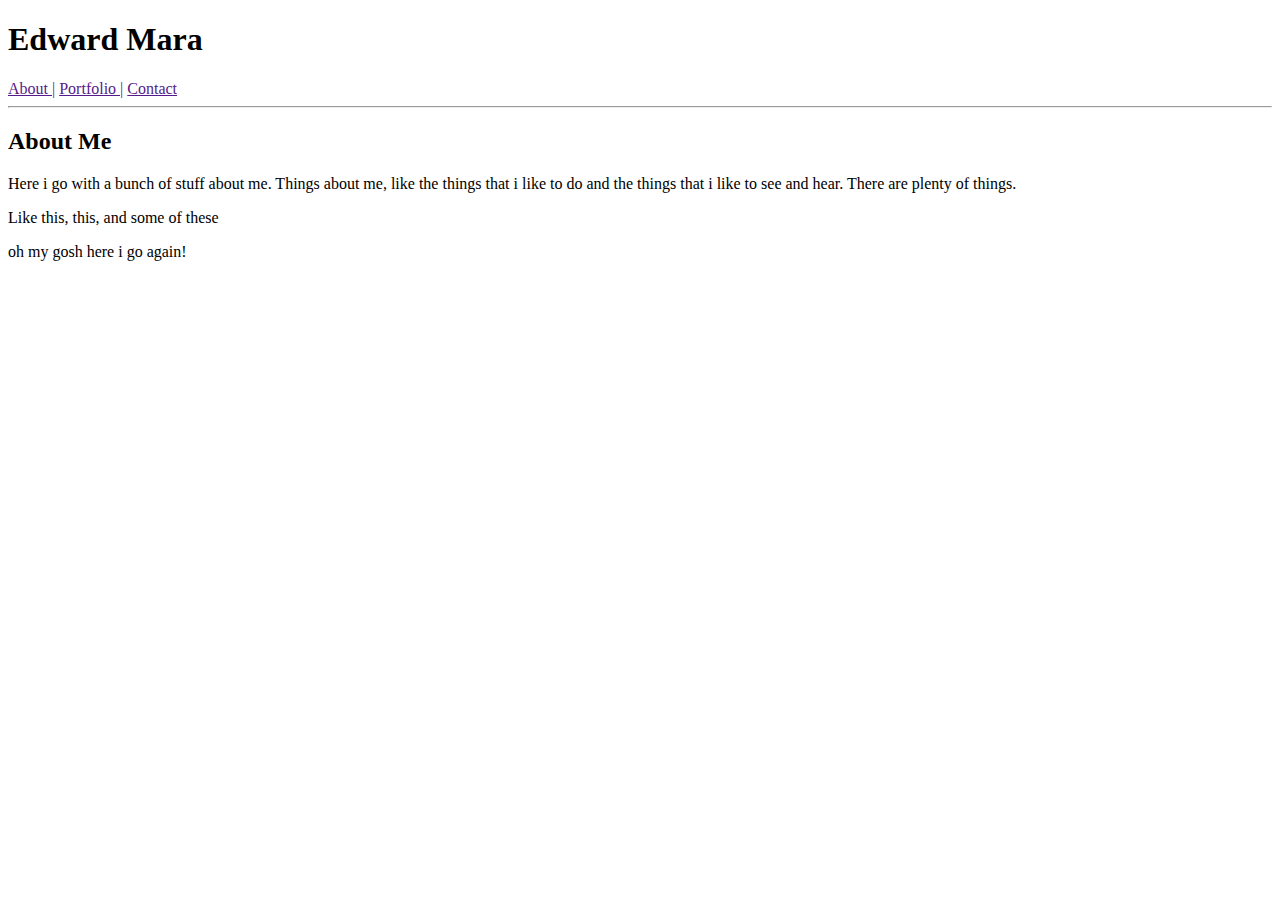
==== index.html @ 0352cc67 "first index.html commit" ====
<!DOCTYPE html>
<head>
    <title>Edward Mara</title>
    <!-- Insert Style-->
    
</head>

<body>
    <!--
        My name at the top
    -->
    <header>
        <h1>Edward Mara</h1>
    </header>
    
    <!--
        Navigation bar
    -->
    <nav>
        <a href="">About |</a>
        <a href="">Portfolio |</a>
        <a href="">Contact</a>
    </nav>
    
    <!--
        About Me and bio
    -->
    <hr>
    
    <article>
        <h2>About Me</h2>
        <p>Here i go with a bunch of stuff about me.  Things about me, like the things that i like to do and the things that i like to see and hear.  There are plenty of things.</p>
        <p>Like this, this, and some of these</p>
        <p>oh my gosh here i go again!</p>
    </article>
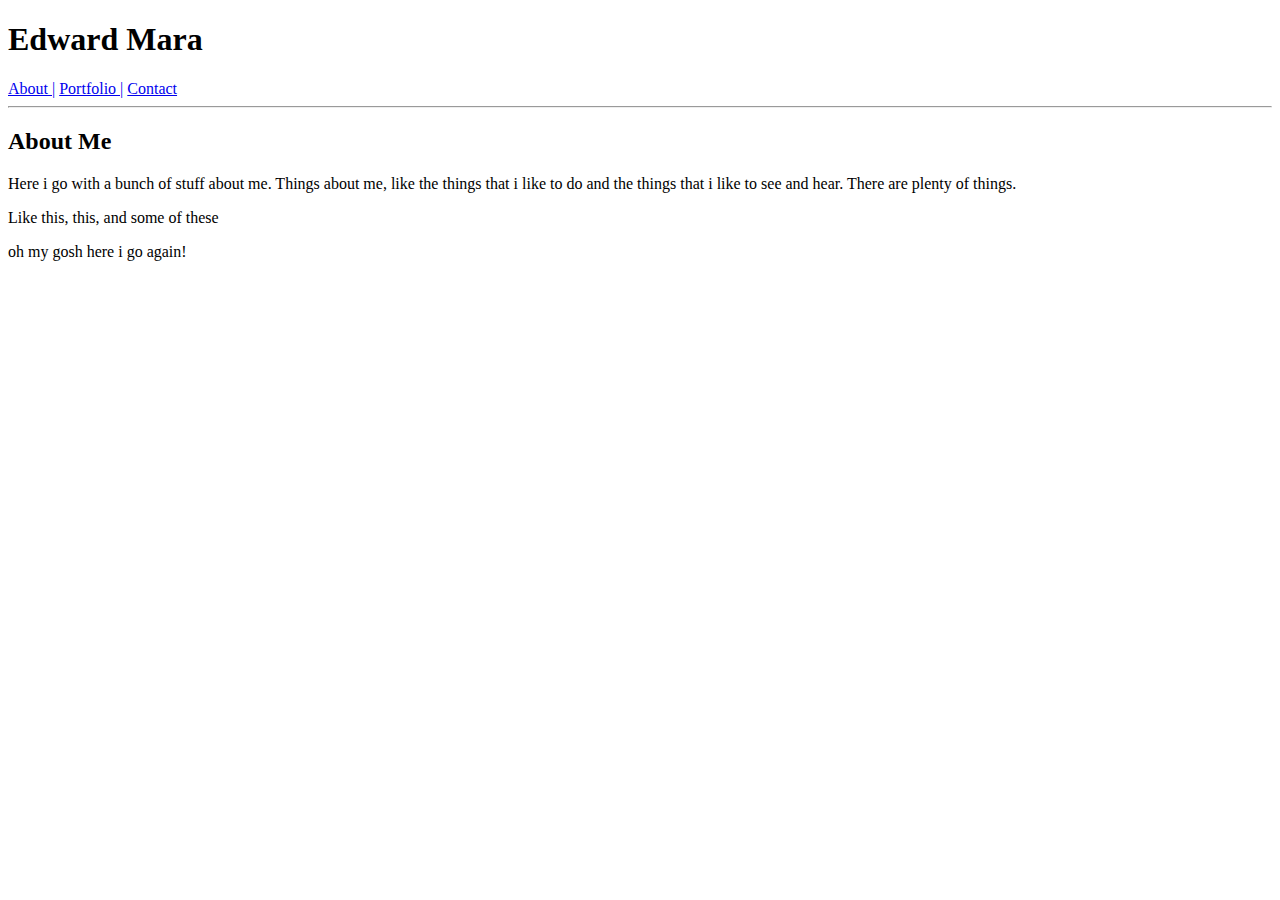
==== commit a78f6792: "implement links to nav bar" ====
--- a/index.html
+++ b/index.html
@@ -6,30 +6,37 @@
 </head>
 
 <body>
-    <!--
-        My name at the top
-    -->
     <header>
-        <h1>Edward Mara</h1>
+        <!--
+            My name at the top
+        -->
+        <div>
+            <h1>Edward Mara</h1>
+        </div>
+        <!--
+            Navigation bar
+        -->
+        <div>
+            <a href="index.html">About |</a>
+            <a href="portfolio.html">Portfolio |</a>
+            <a href="contact.html">Contact</a>
+        </div>
     </header>
     
-    <!--
-        Navigation bar
-    -->
-    <nav>
-        <a href="">About |</a>
-        <a href="">Portfolio |</a>
-        <a href="">Contact</a>
-    </nav>
     
     <!--
         About Me and bio
     -->
     <hr>
     
-    <article>
+    <section>
+        <div>
         <h2>About Me</h2>
+        </div>
+
+        <div>
         <p>Here i go with a bunch of stuff about me.  Things about me, like the things that i like to do and the things that i like to see and hear.  There are plenty of things.</p>
         <p>Like this, this, and some of these</p>
         <p>oh my gosh here i go again!</p>
-    </article>
+        </div>
+    </section>
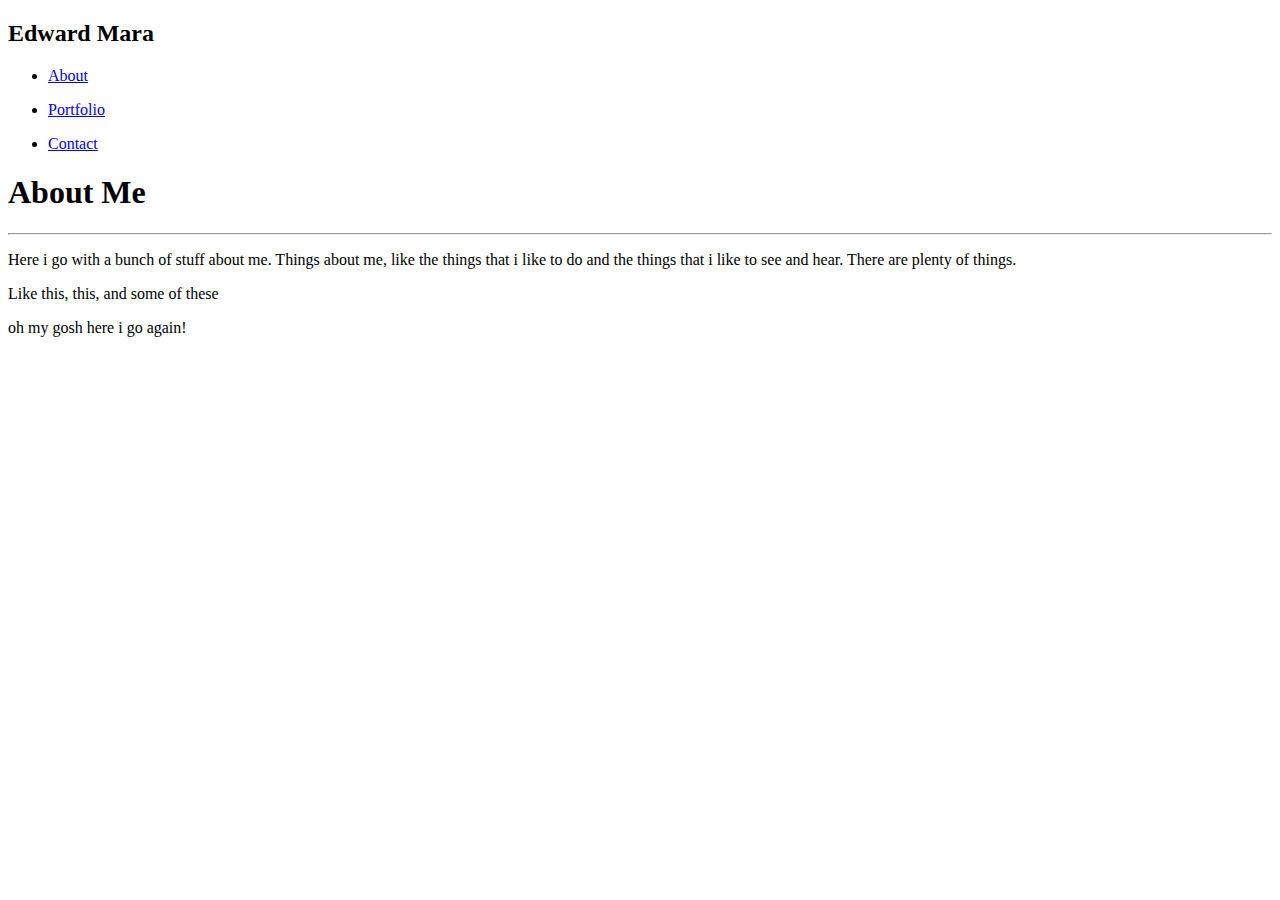
==== commit 2be84f4c: "add class name; navBar, header, wrapper, container, and footer" ====
--- a/index.html
+++ b/index.html
@@ -2,6 +2,8 @@
 <head>
     <title>Edward Mara</title>
     <!-- Insert Style-->
+    <link rel="stylesheet" href="assets/css/style.css">
+    
     
 </head>
 
@@ -10,33 +12,47 @@
         <!--
             My name at the top
         -->
-        <div>
-            <h1>Edward Mara</h1>
-        </div>
+        <div class="header">
+            <div class="myName">
+                <h2>Edward Mara</h2>
+            </div>
         <!--
             Navigation bar
         -->
-        <div>
-            <a href="index.html">About |</a>
-            <a href="portfolio.html">Portfolio |</a>
-            <a href="contact.html">Contact</a>
-        </div>
+        <nav class='navBar'>
+            <ul>
+                <li><a href="index.html"><p>About</p></a></li>
+                <li><a href="portfolio.html"><p>Portfolio</p></a></li>
+                <li><a href="contact.html"><p>Contact</p></a></li>
+            </ul>
+        </nav>
     </header>
     
     
     <!--
         About Me and bio
     -->
-    <hr>
     
-    <section>
-        <div>
-        <h2>About Me</h2>
+    
+    <div class="wrapper">
+        <div class="content">
+            <section class="container">
+                <h1>About Me</h1>
+                <hr>
+                <div class="content-body">
+                    <p>Here i go with a bunch of stuff about me.  Things about me, like the things that i like to do and the things that i like to see and hear.  There are plenty of things.</p>
+                    <p>Like this, this, and some of these</p>
+                    <p>oh my gosh here i go again!</p>
+                </div>
+
+        
+        
+            </section>
         </div>
+    </div>
 
-        <div>
-        <p>Here i go with a bunch of stuff about me.  Things about me, like the things that i like to do and the things that i like to see and hear.  There are plenty of things.</p>
-        <p>Like this, this, and some of these</p>
-        <p>oh my gosh here i go again!</p>
-        </div>
-    </section>
+    <footer class="footer">
+        
+    </footer>
+</body>
+</html>
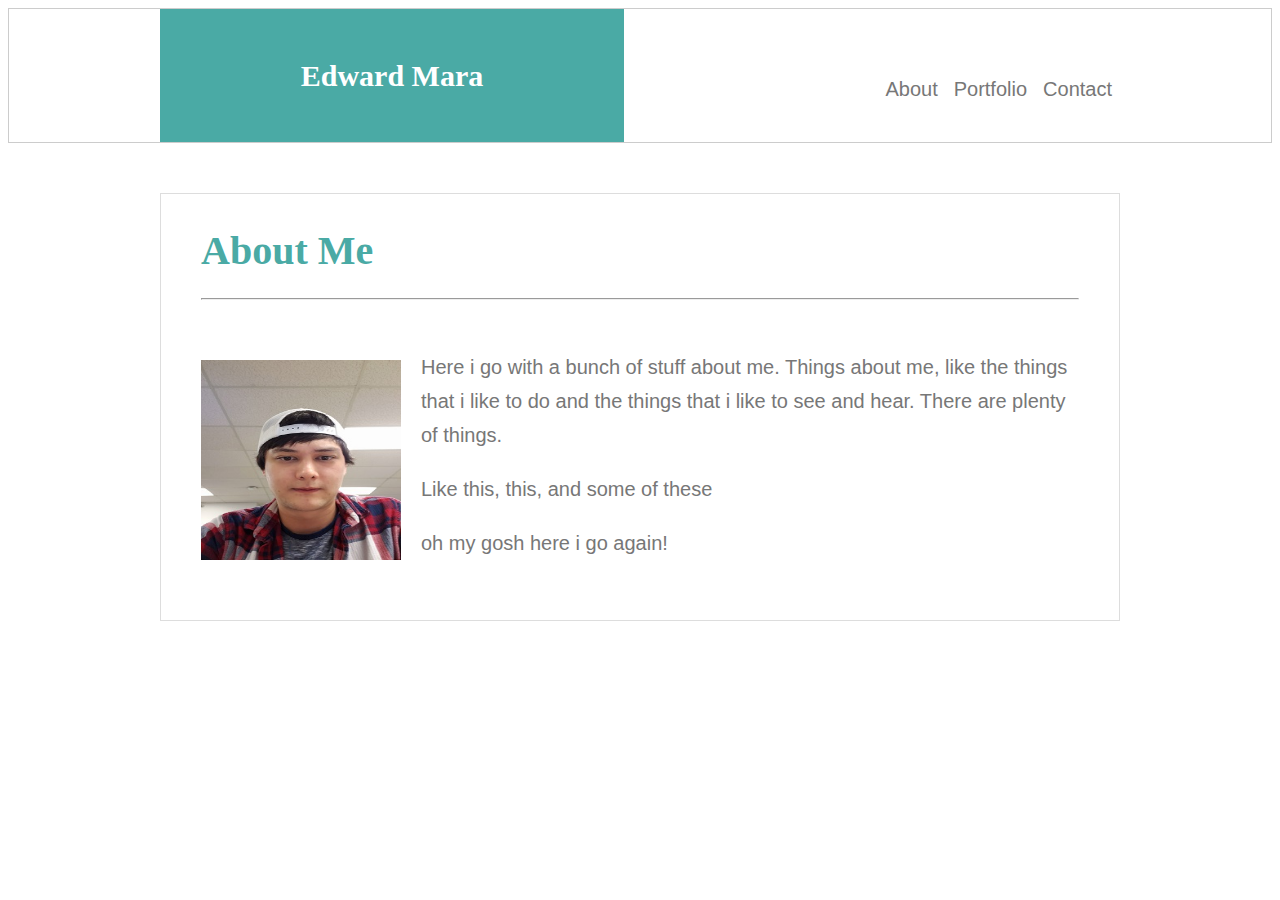
==== commit bc2a60f2: "added profile pic" ====
--- a/index.html
+++ b/index.html
@@ -40,6 +40,7 @@
                 <h1>About Me</h1>
                 <hr>
                 <div class="content-body">
+                    <img src="assets/images/me.jpg" alt="EdwardMara" class="pic">
                     <p>Here i go with a bunch of stuff about me.  Things about me, like the things that i like to do and the things that i like to see and hear.  There are plenty of things.</p>
                     <p>Like this, this, and some of these</p>
                     <p>oh my gosh here i go again!</p>
--- a/assets/css/style.css
+++ b/assets/css/style.css
@@ -0,0 +1,116 @@
+/* Teal color (used for headings and backgrounds): #4aaaa5
+
+Regular font color (used for paragraphs and all text besides the headings): #777777
+
+Main header background color: #ffffff
+
+Main header border color: #cccccc
+
+Footer background color: #666666
+
+Main content background color: #ffffff
+
+Main content border color: #dddddd */
+
+html{
+    padding:0;
+    height:100%;
+    margin:0;
+}
+
+body{
+    font-family: 'Arial', 'Helvetica Neue', Helvetica, sans-serif;
+    color: #777777;
+    font-size: 20px;
+    line-height: 34px;
+}
+
+h1,h2{
+    font-family: Georgia, 'Times New Roman', Times, serif;
+}
+
+h1{
+    margin: 0px 0px 30px 0px;
+    color: #4aaaa5;
+}
+
+h2{
+    text-align:center;
+    color: #ffffff;
+}
+
+
+header{
+    background: #ffffff;
+    background-position: top center;
+    background-size: 100%;
+    border: 1px solid #cccccc;
+}
+
+.header, .content{
+    max-width: 960px;
+    margin: 0 auto;
+}
+
+.myName{
+    max-width: 40%;
+    margin:0 auto;
+    float: left;
+    padding: 40px;
+    background-color: #4aaaa5;
+    width: 40%;
+    line-height:.1;
+
+}
+header::after {
+    content: "";
+    display: block;
+    clear: both;
+  }
+
+.navBar{
+    float: right;
+    margin-top: 15px;
+}
+
+.wrapper{
+    margin-bottom: -50px;
+    margin-top: 50px;
+    min-height:100%;
+}
+
+.container{
+    padding: 40px;
+    border: 1px solid #dddddd;
+}
+
+.content{
+    background: #ffffff;
+}
+
+.content-body{
+    padding-top: 20px;
+}
+
+ul{
+    list-style-type: none;
+    padding-inline-start: 0px;
+}
+
+li{
+    float:left;
+}
+
+li a{
+    display: block;
+    color:#777777;
+    padding:8px;
+    text-decoration: none;
+}
+
+.pic{
+    width: 200px;
+    height: 200px;
+    margin: 30px 20px 10px 0px;
+    float: left;
+}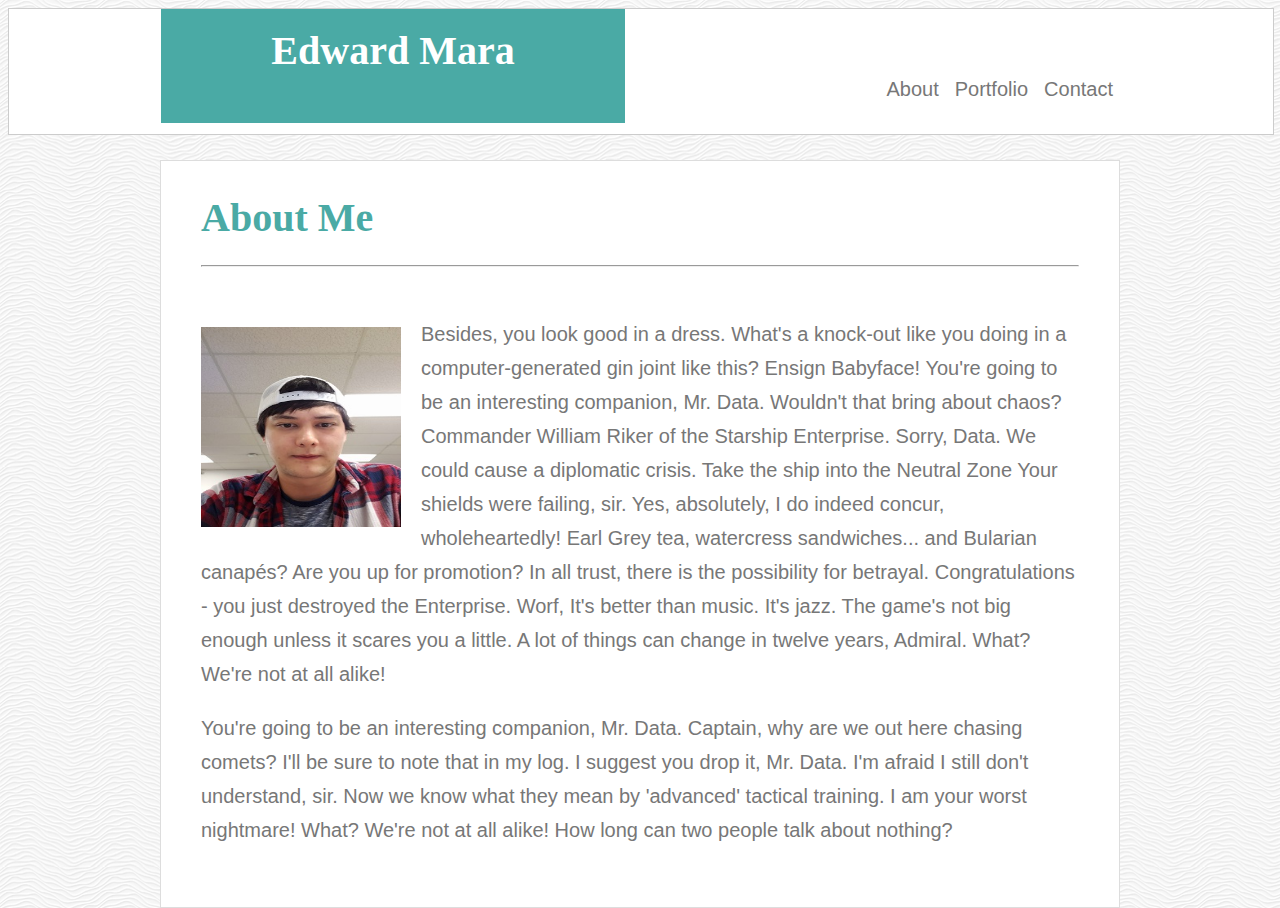
==== commit dfc5b8bb: "appllied style to content of all 3 pages" ====
--- a/index.html
+++ b/index.html
@@ -14,7 +14,7 @@
         -->
         <div class="header">
             <div class="myName">
-                <h2>Edward Mara</h2>
+                <h1 id="name">Edward Mara</h1>
             </div>
         <!--
             Navigation bar
@@ -26,6 +26,7 @@
                 <li><a href="contact.html"><p>Contact</p></a></li>
             </ul>
         </nav>
+    </div>
     </header>
     
     
@@ -36,19 +37,16 @@
     
     <div class="wrapper">
         <div class="content">
-            <section class="container">
+            <div class="container">
                 <h1>About Me</h1>
                 <hr>
                 <div class="content-body">
                     <img src="assets/images/me.jpg" alt="EdwardMara" class="pic">
-                    <p>Here i go with a bunch of stuff about me.  Things about me, like the things that i like to do and the things that i like to see and hear.  There are plenty of things.</p>
-                    <p>Like this, this, and some of these</p>
-                    <p>oh my gosh here i go again!</p>
+                    <p>Besides, you look good in a dress. What's a knock-out like you doing in a computer-generated gin joint like this? Ensign Babyface! You're going to be an interesting companion, Mr. Data. Wouldn't that bring about chaos? Commander William Riker of the Starship Enterprise. Sorry, Data. We could cause a diplomatic crisis. Take the ship into the Neutral Zone Your shields were failing, sir. Yes, absolutely, I do indeed concur, wholeheartedly! Earl Grey tea, watercress sandwiches... and Bularian canapés? Are you up for promotion? In all trust, there is the possibility for betrayal. Congratulations - you just destroyed the Enterprise. Worf, It's better than music. It's jazz. The game's not big enough unless it scares you a little. A lot of things can change in twelve years, Admiral. What? We're not at all alike!</p>
+                    
+                    <p>You're going to be an interesting companion, Mr. Data. Captain, why are we out here chasing comets? I'll be sure to note that in my log. I suggest you drop it, Mr. Data. I'm afraid I still don't understand, sir. Now we know what they mean by 'advanced' tactical training. I am your worst nightmare! What? We're not at all alike! How long can two people talk about nothing?</p>
                 </div>
-
-        
-        
-            </section>
+            </div>
         </div>
     </div>
 
--- a/assets/css/style.css
+++ b/assets/css/style.css
@@ -11,7 +11,8 @@
 Main content background color: #ffffff
 
 Main content border color: #dddddd */
-
+/*  */
+/* basically a minor reset */
 html{
     padding:0;
     height:100%;
@@ -23,21 +24,22 @@
     color: #777777;
     font-size: 20px;
     line-height: 34px;
+    background-image: url("../images/white-waves.png")
 }
 
-h1,h2{
-    font-family: Georgia, 'Times New Roman', Times, serif;
-}
+
 
 h1{
+    font-family: Georgia, 'Times New Roman', Times, serif;
+    
     margin: 0px 0px 30px 0px;
     color: #4aaaa5;
 }
+#name{
+    color: #ffffff;
+    text-align:center;
+}
 
-h2{
-    text-align:center;
-    color: #ffffff;
-}
 
 
 header{
@@ -45,14 +47,16 @@
     background-position: top center;
     background-size: 100%;
     border: 1px solid #cccccc;
+    width:100%;
 }
 
 .header, .content{
     max-width: 960px;
     margin: 0 auto;
 }
-
+/* name with teal */
 .myName{
+    /* height:100%; */
     max-width: 40%;
     margin:0 auto;
     float: left;
@@ -60,8 +64,10 @@
     background-color: #4aaaa5;
     width: 40%;
     line-height:.1;
+    color:#ffffff;
 
 }
+/* After header content */
 header::after {
     content: "";
     display: block;
@@ -72,31 +78,32 @@
     float: right;
     margin-top: 15px;
 }
-
+/* whitespace around about me */
 .wrapper{
-    margin-bottom: -50px;
-    margin-top: 50px;
+    margin-bottom: -25px;
+    margin-top: 25px;
     min-height:100%;
 }
 
 .container{
     padding: 40px;
     border: 1px solid #dddddd;
+    background: #ffffff;
 }
 
-.content{
-    background: #ffffff;
-}
+
 
 .content-body{
     padding-top: 20px;
 }
 
+/* Remove bullets from ul */
 ul{
     list-style-type: none;
     padding-inline-start: 0px;
 }
 
+/* nav bar links */
 li{
     float:left;
 }
@@ -113,4 +120,7 @@
     height: 200px;
     margin: 30px 20px 10px 0px;
     float: left;
+}
+.button{
+    background-color:#4aaaa5;
 }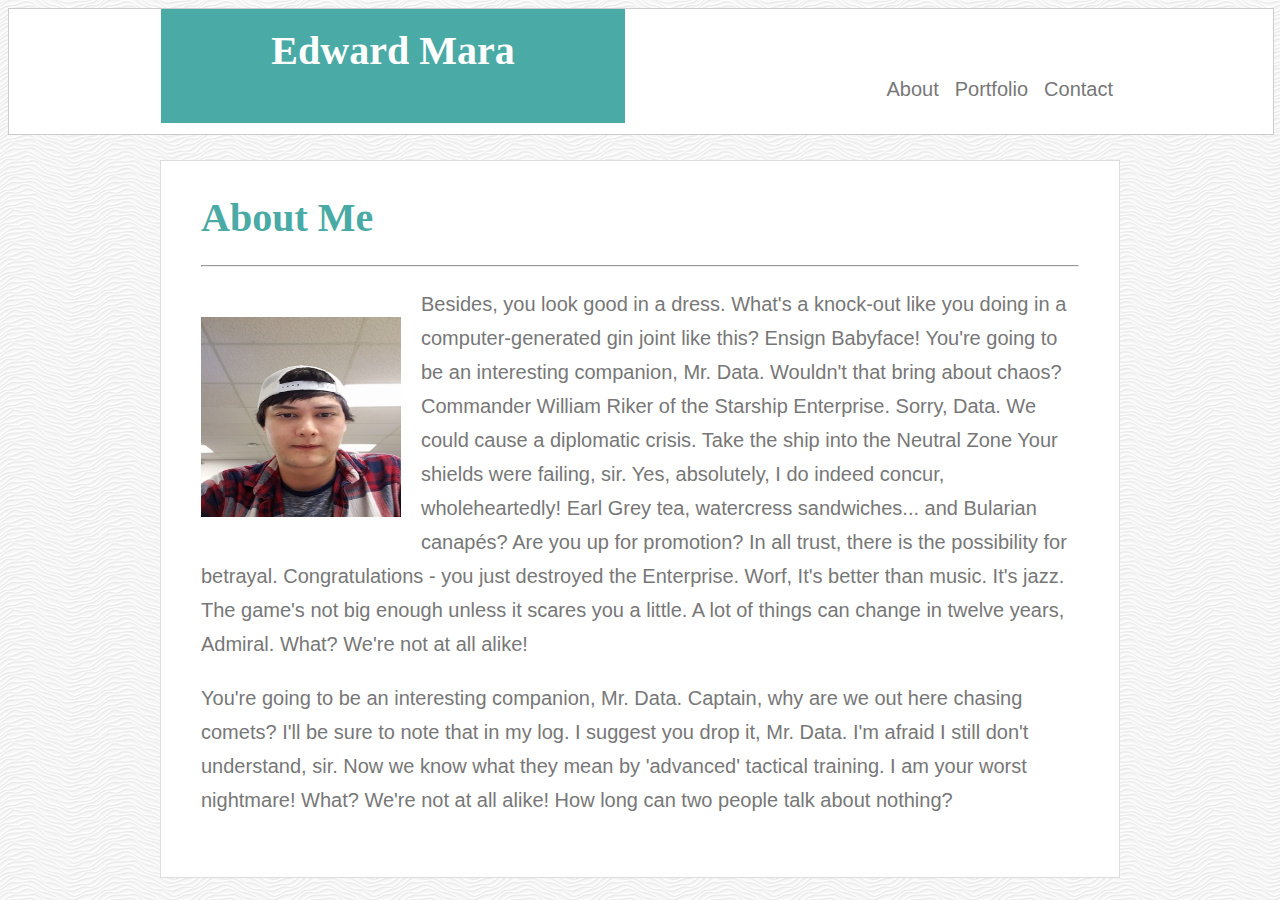
==== commit e64c4646: "flushed name bar with bottom of header bar.used relative position" ====
--- a/index.html
+++ b/index.html
@@ -40,7 +40,7 @@
             <div class="container">
                 <h1>About Me</h1>
                 <hr>
-                <div class="content-body">
+                <div class="stuff">
                     <img src="assets/images/me.jpg" alt="EdwardMara" class="pic">
                     <p>Besides, you look good in a dress. What's a knock-out like you doing in a computer-generated gin joint like this? Ensign Babyface! You're going to be an interesting companion, Mr. Data. Wouldn't that bring about chaos? Commander William Riker of the Starship Enterprise. Sorry, Data. We could cause a diplomatic crisis. Take the ship into the Neutral Zone Your shields were failing, sir. Yes, absolutely, I do indeed concur, wholeheartedly! Earl Grey tea, watercress sandwiches... and Bularian canapés? Are you up for promotion? In all trust, there is the possibility for betrayal. Congratulations - you just destroyed the Enterprise. Worf, It's better than music. It's jazz. The game's not big enough unless it scares you a little. A lot of things can change in twelve years, Admiral. What? We're not at all alike!</p>
                     
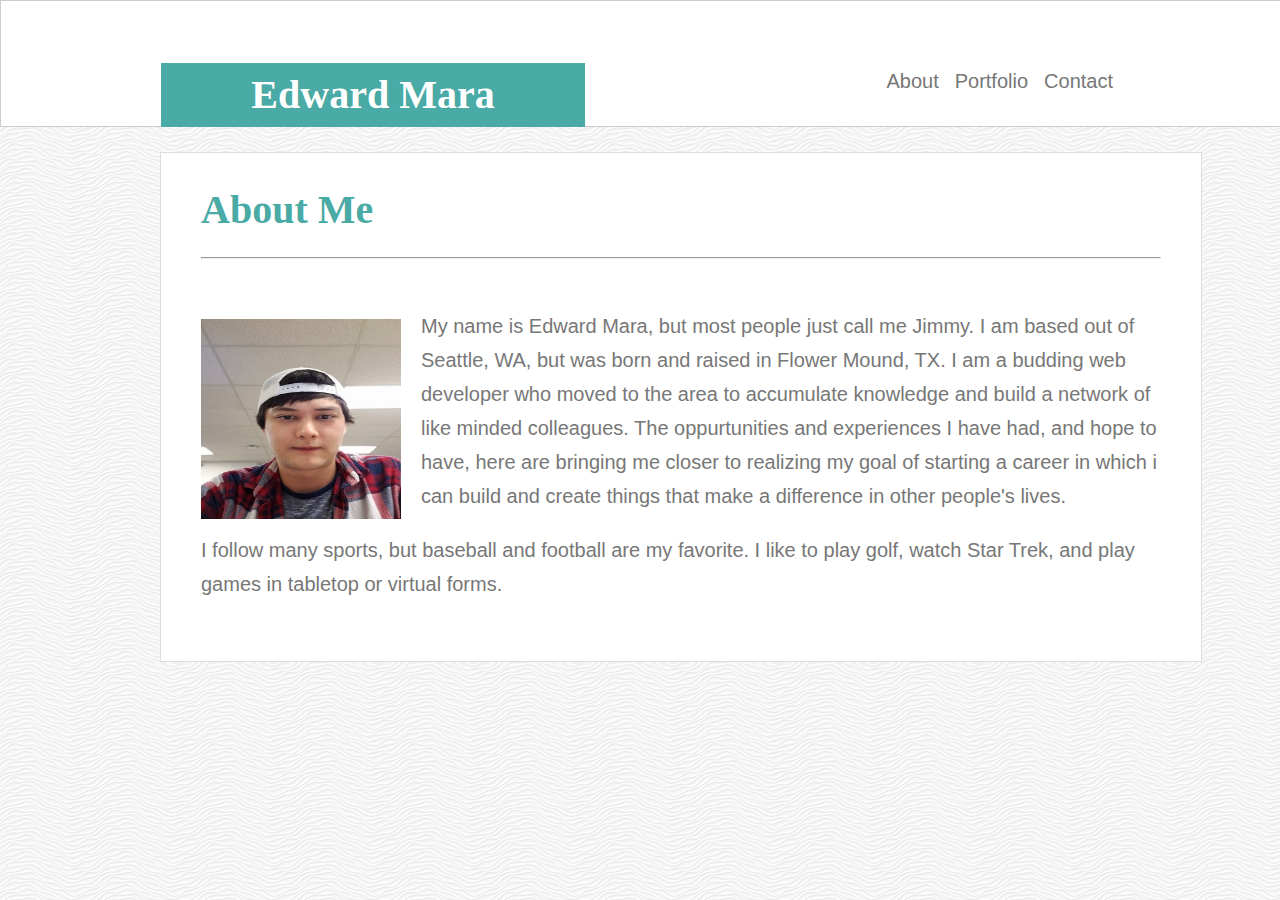
==== commit 7046e997: "added a informal bio to the About page" ====
--- a/index.html
+++ b/index.html
@@ -42,9 +42,14 @@
                 <hr>
                 <div class="stuff">
                     <img src="assets/images/me.jpg" alt="EdwardMara" class="pic">
-                    <p>Besides, you look good in a dress. What's a knock-out like you doing in a computer-generated gin joint like this? Ensign Babyface! You're going to be an interesting companion, Mr. Data. Wouldn't that bring about chaos? Commander William Riker of the Starship Enterprise. Sorry, Data. We could cause a diplomatic crisis. Take the ship into the Neutral Zone Your shields were failing, sir. Yes, absolutely, I do indeed concur, wholeheartedly! Earl Grey tea, watercress sandwiches... and Bularian canapés? Are you up for promotion? In all trust, there is the possibility for betrayal. Congratulations - you just destroyed the Enterprise. Worf, It's better than music. It's jazz. The game's not big enough unless it scares you a little. A lot of things can change in twelve years, Admiral. What? We're not at all alike!</p>
-                    
-                    <p>You're going to be an interesting companion, Mr. Data. Captain, why are we out here chasing comets? I'll be sure to note that in my log. I suggest you drop it, Mr. Data. I'm afraid I still don't understand, sir. Now we know what they mean by 'advanced' tactical training. I am your worst nightmare! What? We're not at all alike! How long can two people talk about nothing?</p>
+                    <p>
+                        My name is Edward Mara, but most people just call me Jimmy.  I am based out of Seattle, WA, but was born and raised in Flower Mound, TX.  I am a budding web developer who moved to the area to accumulate knowledge and build a network of like minded colleagues.  The oppurtunities and experiences I have had, and hope to have, here are bringing me closer to realizing my goal of starting a career in which i can build and create things that make a difference in other people's lives.
+                    </p>
+                    <p>
+                        I follow many sports, but baseball and football are my favorite.  I like to play golf, watch Star Trek, and play games in tabletop or virtual forms.
+                    </p>
+
+                
                 </div>
             </div>
         </div>
--- a/assets/css/style.css
+++ b/assets/css/style.css
@@ -13,9 +13,8 @@
 Main content border color: #dddddd */
 /*  */
 /* basically a minor reset */
-html{
+html body{
     padding:0;
-    height:100%;
     margin:0;
 }
 
@@ -35,16 +34,17 @@
     margin: 0px 0px 30px 0px;
     color: #4aaaa5;
 }
+
 #name{
     color: #ffffff;
     text-align:center;
+    margin: 10px;
 }
 
 
 
 header{
     background: #ffffff;
-    background-position: top center;
     background-size: 100%;
     border: 1px solid #cccccc;
     width:100%;
@@ -56,15 +56,13 @@
 }
 /* name with teal */
 .myName{
-    /* height:100%; */
-    max-width: 40%;
-    margin:0 auto;
+    position: relative;
+    top: 62px;
     float: left;
-    padding: 40px;
+    padding: 20px;
     background-color: #4aaaa5;
     width: 40%;
     line-height:.1;
-    color:#ffffff;
 
 }
 /* After header content */
@@ -89,11 +87,12 @@
     padding: 40px;
     border: 1px solid #dddddd;
     background: #ffffff;
+    width:960px;
 }
 
 
 
-.content-body{
+.stuff{
     padding-top: 20px;
 }
 
@@ -121,6 +120,51 @@
     margin: 30px 20px 10px 0px;
     float: left;
 }
-.button{
-    background-color:#4aaaa5;
-}+
+.button {
+    background-color: #4aaaa5;
+    border: none;
+    color: #ffffff;
+    padding: 15px 32px;
+    text-align: center;
+    text-decoration: none;
+    display: inline-block;
+    font-size: 16px;
+    margin: 4px 2px;
+    cursor: pointer;
+  }
+
+/* portfolio images
+ */
+ .image{
+     margin: 20px 20px 20px 20px;
+ }
+
+ /* contact form input box
+  */
+  .input{
+      width: 960px;
+  }
+
+/* Portfolio pics with text */
+.relative{
+    position:relative; 
+    display: inline-block;
+    width:200px;
+    margin: 20px 20px 20px 20px
+}
+.absolute-text{
+    position:absolute; 
+    bottom:0; 
+    font-size:24px; 
+    font-family:"vedana"; 
+    background:#4aaaa5; 
+    width:100%; 
+    text-align:center;
+    color:#ffffff;
+}
+.absolute-text a{
+    font-size:16px; 
+    
+}
+
